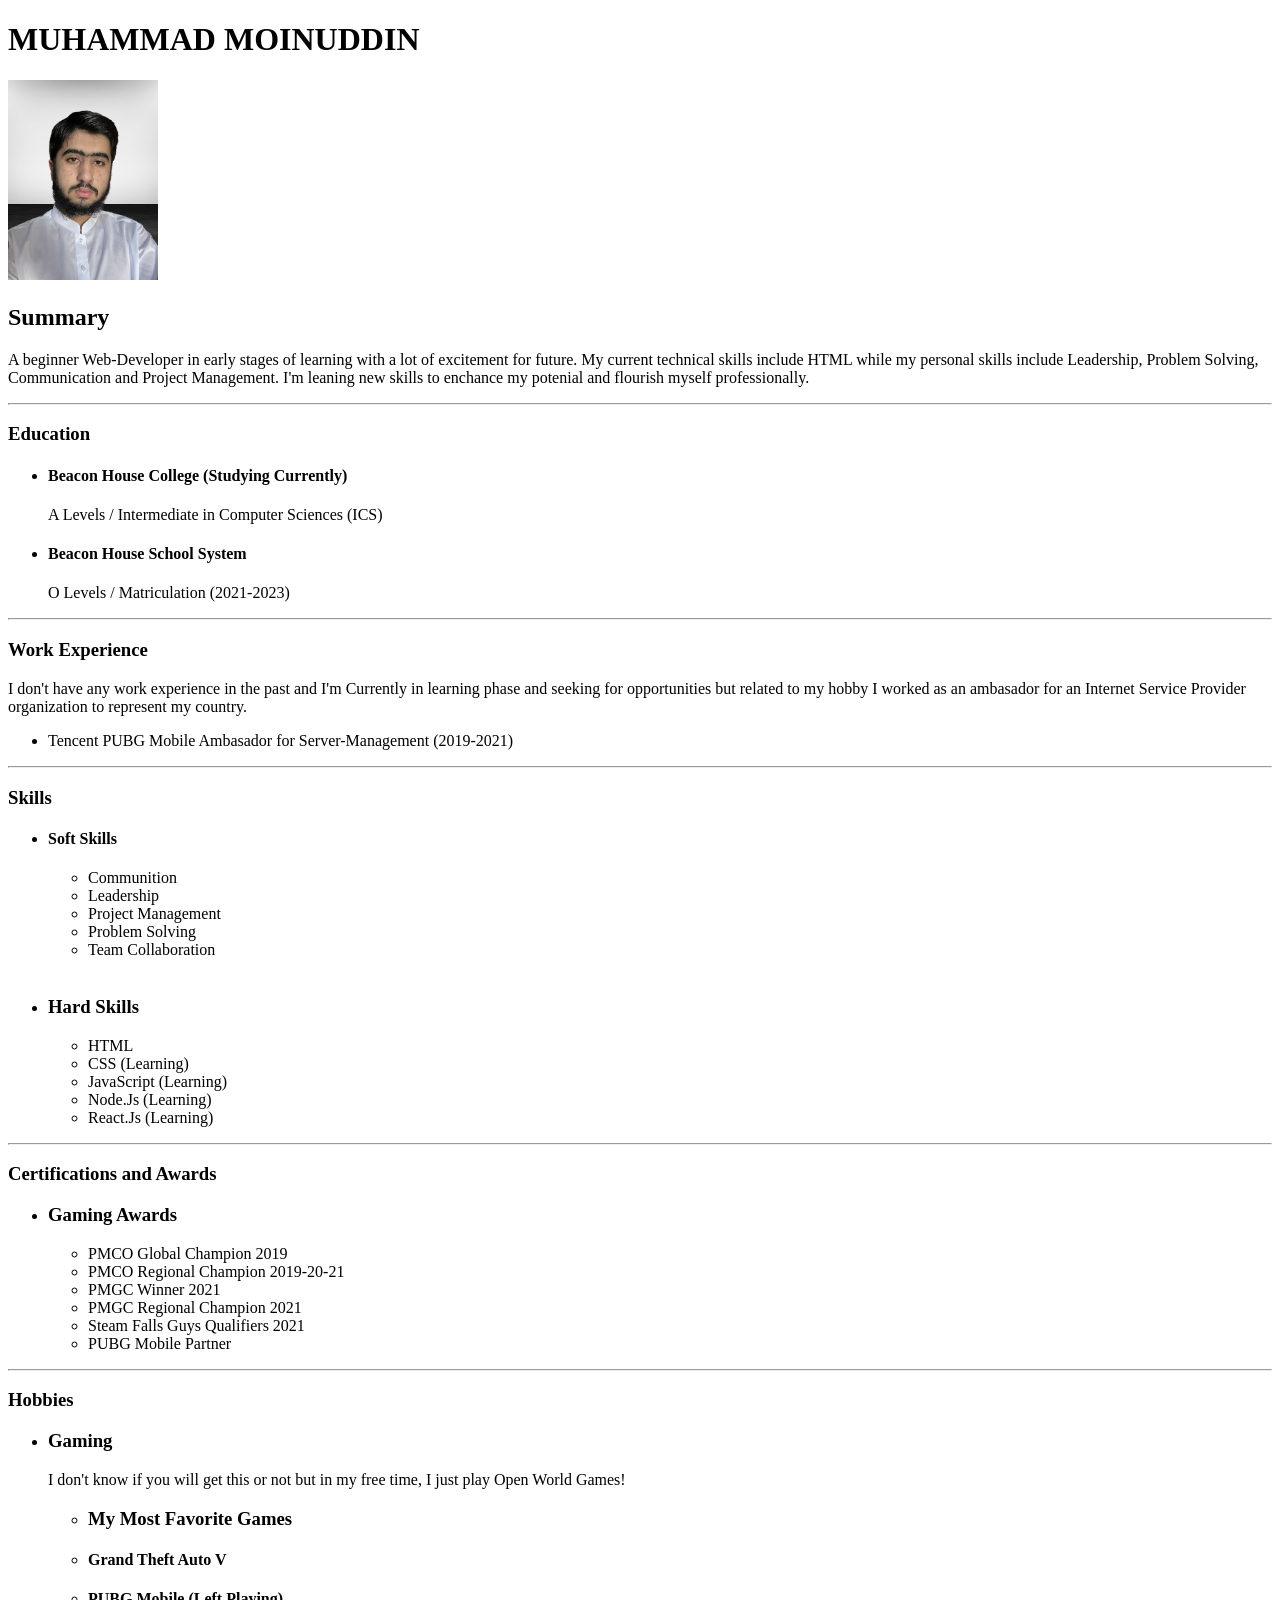
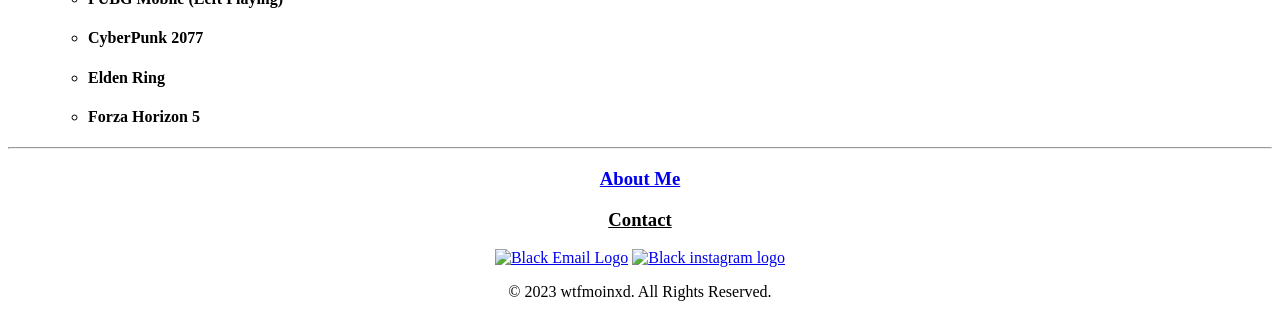
==== index.html @ 9e421e27 "Add files via upload" ====
<!DOCTYPE html>
<html lang="en">
<head>
    <meta charset="UTF-8">
    <meta name="viewport" content="width=device-width, initial-scale=1.0">
    <title>My Resume</title>
</head>
<body>
    
    <h1>MUHAMMAD MOINUDDIN</h1>
    
    <img src="./Resources/Images/moinuddin.png" height="200" width="auto">
             
    <br />
              
    <h2>Summary</h2> 
    <p>A beginner Web-Developer in early stages of learning with a lot of excitement for future.
        My current technical skills include HTML while my personal skills include Leadership, Problem Solving, Communication and Project Management.
        I'm leaning new skills to enchance my potenial and flourish myself professionally.</p>

        <hr />

        <h3>Education</h3>
        <ul>
            <li><h4>Beacon House College (Studying Currently)</h4></li>
            <p> A Levels / Intermediate in Computer Sciences (ICS) </p>

            <li><h4>Beacon House School System</h4></li>
            <p>O Levels / Matriculation (2021-2023)</p>

        </ul>
        <hr />

        <h3>Work Experience</h3>
    
            I don't have any work experience in the past and I'm Currently
            in learning phase and seeking for opportunities but related to my hobby I worked as an ambasador for an Internet Service Provider organization to represent my 
            country.

            <ul>
                <li>Tencent PUBG Mobile Ambasador for Server-Management (2019-2021)</li>
            </ul>

            <hr />

            <h3>Skills</h3>
            <ul>
                <li><h4>Soft Skills</h4></li>
                <ul>
                    <li>Communition</li>
                    <li>Leadership</li>
                    <li>Project Management</li>
                    <li>Problem Solving</li>
                    <li>Team Collaboration</li>

                </ul>

                <br />
                <li><h3>Hard Skills</h3></li>
                <ul>
                    <li>HTML</li>
                    <li>CSS (Learning)</li>
                    <li>JavaScript (Learning)</li>
                    <li>Node.Js (Learning)</li>
                    <li>React.Js (Learning)</li>

                </ul>
            </ul>
            
            <hr />

            <h3>Certifications and Awards</h3>
            <ul>
                <li><h3>Gaming Awards</h3></li>
                <ul><li>PMCO Global Champion 2019</li>
                <li>PMCO Regional Champion 2019-20-21</li>
                <li>PMGC Winner 2021</li>
                <li>PMGC Regional Champion 2021</li>
                <li>Steam Falls Guys Qualifiers 2021</li>
                <li>PUBG Mobile Partner</li></ul>
                
            </ul>

            <hr />

<h3>Hobbies</h3>
<ul>
    <li><h3>Gaming</h3></li>
    
        <p>I don't know if you will get this or not but in my free time, I just play Open World Games!</p>
    <ul>
    <li><h3>My Most Favorite Games </h3></li>
    <li><h4>Grand Theft Auto V</h4></li>
    <li><h4>PUBG Mobile (Left Playing)</h4></li>
    <li><h4>CyberPunk 2077</h4></li>
    <li><h4>Elden Ring</h4></li>
    <li><h4>Forza Horizon 5</h4></li>
    </ul>

</ul>

<hr />

            <center><a href="./Resources/aboutme.html" ><h3>About Me</h3></a></center>

            <center><h3><u>Contact</u></h3></center>
            
            <center>
                <a href="mailto:wtfmoinxd@gmail.com"><img src="https://www.transparentpng.com/thumb/email-logo/black-gmail-logo-with-sharp-lines-free-transparent-FoZA0D.png" alt="Black Email Logo" style="width:30px;height:auto;" /></a>
                <a href="https://instagram.com/wtf_moinxd/"><img src="https://www.transparentpng.com/thumb/logo-instagram/zI6ZGS-black-logo-instagram-png-transparent.png" alt="Black instagram logo" style="width:30px;height:auto;" /></a>
            </center>

            <center>
            <footer> 
                    <p>© 2023 wtfmoinxd. All Rights Reserved.</p>              
            </footer>
            </center>
</body>
</html>
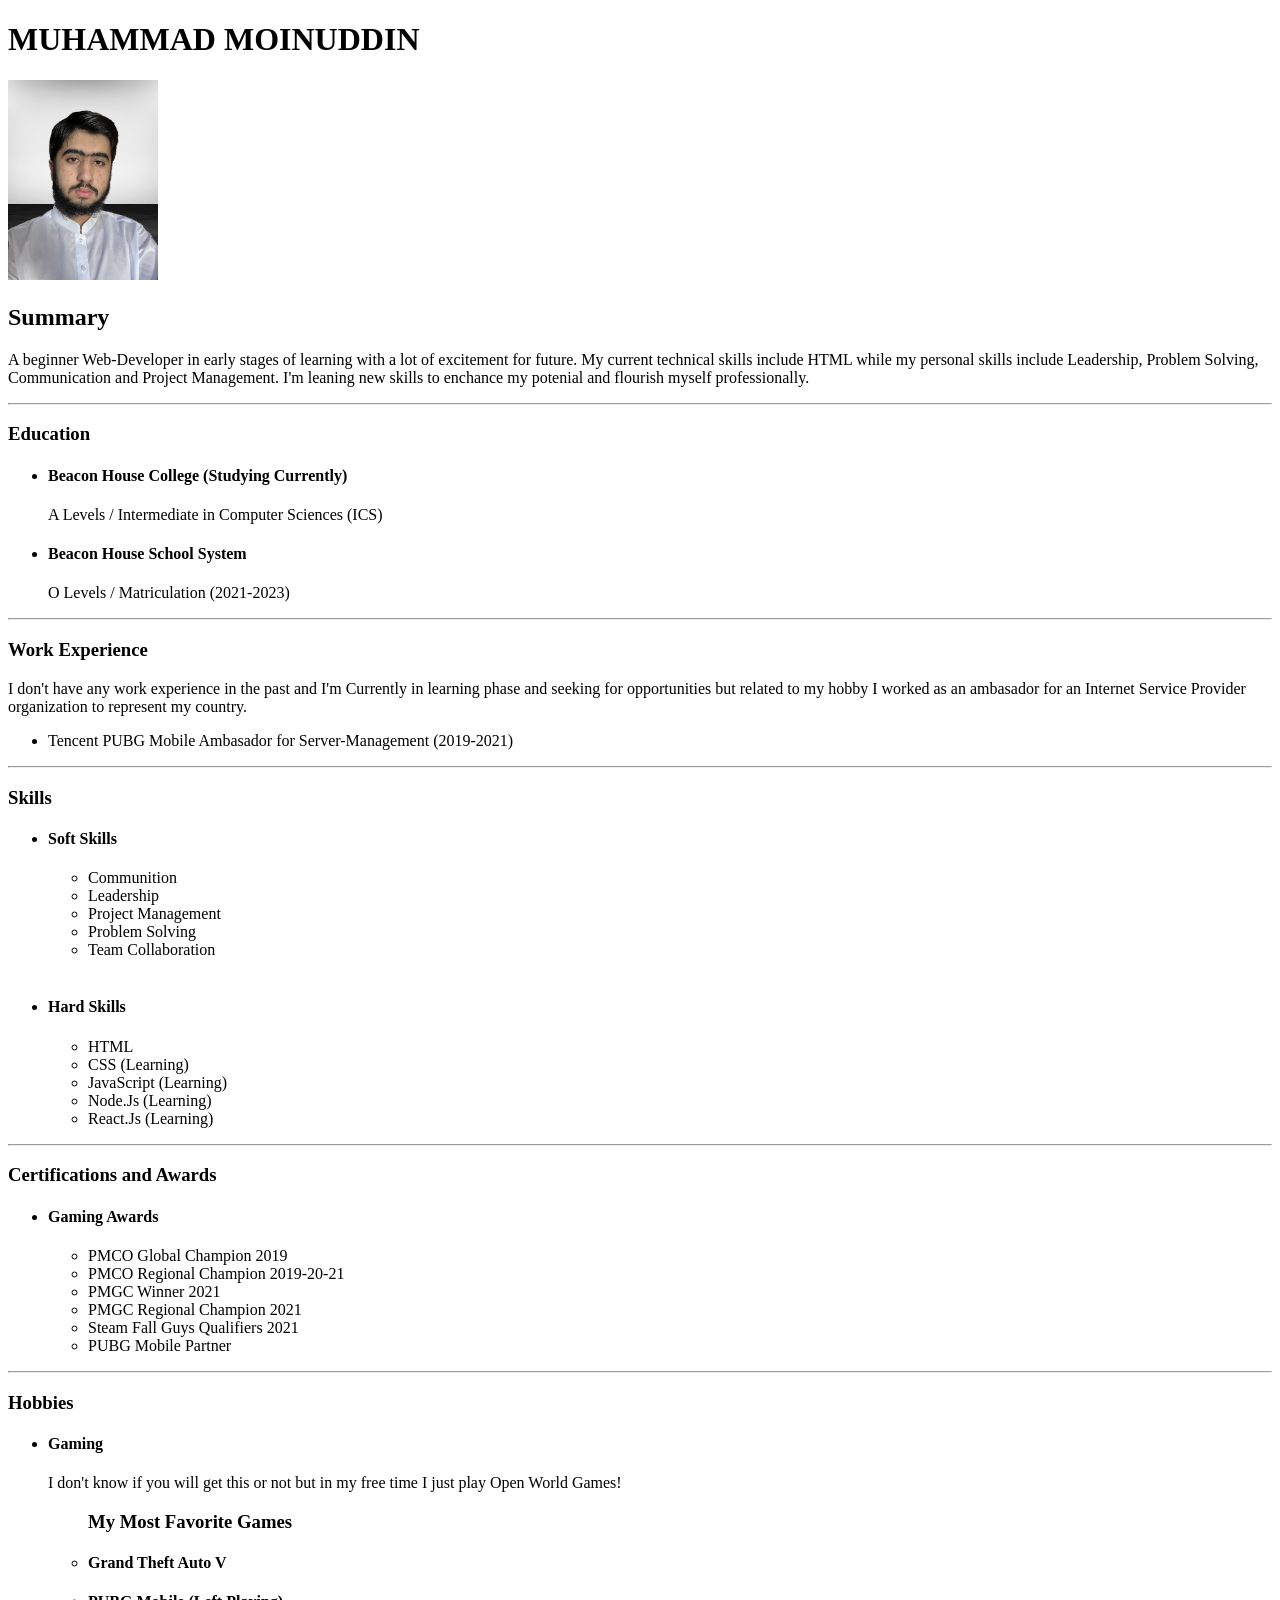
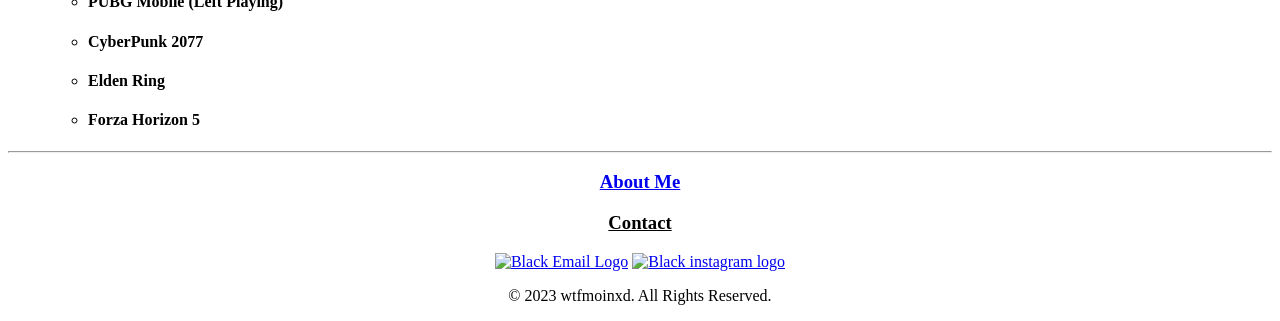
==== commit 2f966c69: "Add files via upload" ====
--- a/index.html
+++ b/index.html
@@ -56,7 +56,7 @@
                 </ul>
 
                 <br />
-                <li><h3>Hard Skills</h3></li>
+                <li><h4>Hard Skills</h4></li>
                 <ul>
                     <li>HTML</li>
                     <li>CSS (Learning)</li>
@@ -71,12 +71,12 @@
 
             <h3>Certifications and Awards</h3>
             <ul>
-                <li><h3>Gaming Awards</h3></li>
+                <li><h4>Gaming Awards</h4></li>
                 <ul><li>PMCO Global Champion 2019</li>
                 <li>PMCO Regional Champion 2019-20-21</li>
                 <li>PMGC Winner 2021</li>
                 <li>PMGC Regional Champion 2021</li>
-                <li>Steam Falls Guys Qualifiers 2021</li>
+                <li>Steam Fall Guys Qualifiers 2021</li>
                 <li>PUBG Mobile Partner</li></ul>
                 
             </ul>
@@ -85,11 +85,11 @@
 
 <h3>Hobbies</h3>
 <ul>
-    <li><h3>Gaming</h3></li>
+    <li><h4>Gaming</h4></li>
     
-        <p>I don't know if you will get this or not but in my free time, I just play Open World Games!</p>
+        <p>I don't know if you will get this or not but in my free time I just play Open World Games!</p>
     <ul>
-    <li><h3>My Most Favorite Games </h3></li>
+    <h3>My Most Favorite Games </h3>
     <li><h4>Grand Theft Auto V</h4></li>
     <li><h4>PUBG Mobile (Left Playing)</h4></li>
     <li><h4>CyberPunk 2077</h4></li>
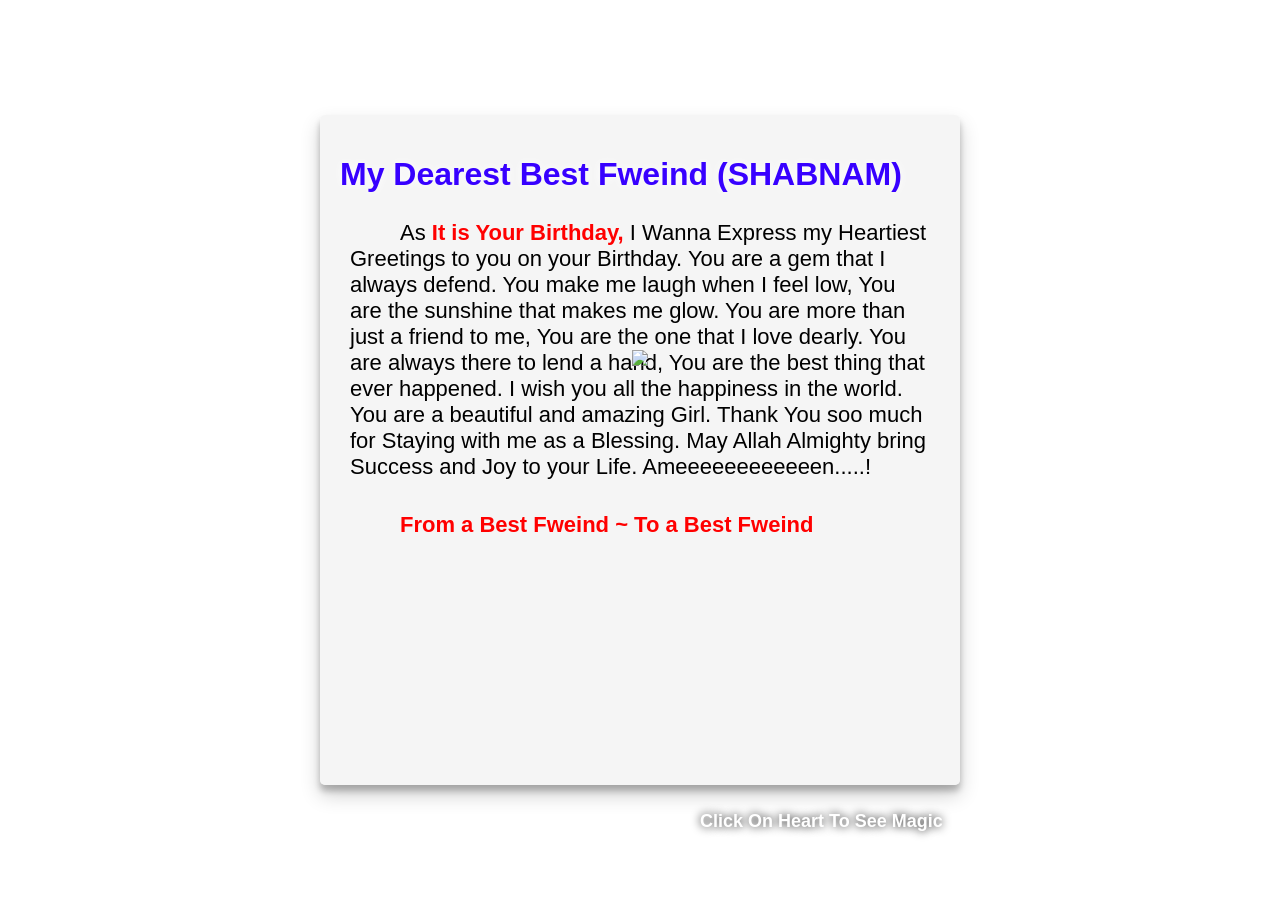
==== commit 0eda6233: "Add files via upload" ====
--- a/index.html
+++ b/index.html
@@ -1,119 +1,41 @@
-<!DOCTYPE html>
-<html lang="en">
-<head>
-    <meta charset="UTF-8">
-    <meta name="viewport" content="width=device-width, initial-scale=1.0">
-    <title>My Resume</title>
-</head>
-<body>
-    
-    <h1>MUHAMMAD MOINUDDIN</h1>
-    
-    <img src="./Resources/Images/moinuddin.png" height="200" width="auto">
-             
-    <br />
-              
-    <h2>Summary</h2> 
-    <p>A beginner Web-Developer in early stages of learning with a lot of excitement for future.
-        My current technical skills include HTML while my personal skills include Leadership, Problem Solving, Communication and Project Management.
-        I'm leaning new skills to enchance my potenial and flourish myself professionally.</p>
-
-        <hr />
-
-        <h3>Education</h3>
-        <ul>
-            <li><h4>Beacon House College (Studying Currently)</h4></li>
-            <p> A Levels / Intermediate in Computer Sciences (ICS) </p>
-
-            <li><h4>Beacon House School System</h4></li>
-            <p>O Levels / Matriculation (2021-2023)</p>
-
-        </ul>
-        <hr />
-
-        <h3>Work Experience</h3>
-    
-            I don't have any work experience in the past and I'm Currently
-            in learning phase and seeking for opportunities but related to my hobby I worked as an ambasador for an Internet Service Provider organization to represent my 
-            country.
-
-            <ul>
-                <li>Tencent PUBG Mobile Ambasador for Server-Management (2019-2021)</li>
-            </ul>
-
-            <hr />
-
-            <h3>Skills</h3>
-            <ul>
-                <li><h4>Soft Skills</h4></li>
-                <ul>
-                    <li>Communition</li>
-                    <li>Leadership</li>
-                    <li>Project Management</li>
-                    <li>Problem Solving</li>
-                    <li>Team Collaboration</li>
-
-                </ul>
-
-                <br />
-                <li><h4>Hard Skills</h4></li>
-                <ul>
-                    <li>HTML</li>
-                    <li>CSS (Learning)</li>
-                    <li>JavaScript (Learning)</li>
-                    <li>Node.Js (Learning)</li>
-                    <li>React.Js (Learning)</li>
-
-                </ul>
-            </ul>
-            
-            <hr />
-
-            <h3>Certifications and Awards</h3>
-            <ul>
-                <li><h4>Gaming Awards</h4></li>
-                <ul><li>PMCO Global Champion 2019</li>
-                <li>PMCO Regional Champion 2019-20-21</li>
-                <li>PMGC Winner 2021</li>
-                <li>PMGC Regional Champion 2021</li>
-                <li>Steam Fall Guys Qualifiers 2021</li>
-                <li>PUBG Mobile Partner</li></ul>
-                
-            </ul>
-
-            <hr />
-
-<h3>Hobbies</h3>
-<ul>
-    <li><h4>Gaming</h4></li>
-    
-        <p>I don't know if you will get this or not but in my free time I just play Open World Games!</p>
-    <ul>
-    <h3>My Most Favorite Games </h3>
-    <li><h4>Grand Theft Auto V</h4></li>
-    <li><h4>PUBG Mobile (Left Playing)</h4></li>
-    <li><h4>CyberPunk 2077</h4></li>
-    <li><h4>Elden Ring</h4></li>
-    <li><h4>Forza Horizon 5</h4></li>
-    </ul>
-
-</ul>
-
-<hr />
-
-            <center><a href="./Resources/aboutme.html" ><h3>About Me</h3></a></center>
-
-            <center><h3><u>Contact</u></h3></center>
-            
-            <center>
-                <a href="mailto:wtfmoinxd@gmail.com"><img src="https://www.transparentpng.com/thumb/email-logo/black-gmail-logo-with-sharp-lines-free-transparent-FoZA0D.png" alt="Black Email Logo" style="width:30px;height:auto;" /></a>
-                <a href="https://instagram.com/wtf_moinxd/"><img src="https://www.transparentpng.com/thumb/logo-instagram/zI6ZGS-black-logo-instagram-png-transparent.png" alt="Black instagram logo" style="width:30px;height:auto;" /></a>
-            </center>
-
-            <center>
-            <footer> 
-                    <p>© 2023 wtfmoinxd. All Rights Reserved.</p>              
-            </footer>
-            </center>
-</body>
-</html>+<!DOCTYPE html>
+<html lang="en">
+<head>
+<meta charset="UTF-8" />
+<meta name="viewport" content="width=device-width, initial-scale=1.0" />
+<title>HAPPY BIRTHDAY</title>
+
+<script src="https://code.jquery.com/jquery-3.6.0.min.js"></script>
+<link rel="stylesheet" href="style.css">
+</head>
+<body>
+<div class="container">
+  <label>
+    <div class="heart">
+      <img src="https://upload.wikimedia.org/wikipedia/commons/4/42/Love_Heart_SVG.svg"></img>
+    </div>
+    <input id="messageState" type="checkbox" style="display:none"/>
+  </label>
+  <div class="message">
+    <h1>My Dearest Best Fweind (SHABNAM) </h1>
+    <p>As <span class="main">It is Your Birthday, </span>
+        I Wanna Express my Heartiest Greetings to you on your Birthday. You are a gem that I always defend.
+        You make me laugh when I feel low, 
+        You are the sunshine that makes me glow. 
+        You are more than just a friend to me,
+        You are the one that I love dearly. 
+        You are always there to lend a hand, 
+        You are the best thing that ever happened.
+        I wish you all the happiness in the world.
+        You are a beautiful and amazing Girl. Thank You soo much for Staying with me as a Blessing.
+      May Allah Almighty bring Success and Joy to your Life. Ameeeeeeeeeeeen.....!</p>
+
+       <p><span class="main"> From a Best Fweind ~ To a Best Fweind   </span>
+       </p> 
+  </div>
+  <p class="back">Click On Heart To See Magic</p>
+</div>
+
+<script src="shabnam.js"></script>
+</body>
+</html>
--- a/style.css
+++ b/style.css
@@ -0,0 +1,205 @@
+h1,
+p {
+  font-family: "Hind", sans-serif;
+}
+
+p {
+  text-indent: 50px;
+  padding: 5px;
+  padding-left: 10px;
+  padding-right: 10px;
+}
+
+h1 {
+  font-weight: 800;
+  color: rgb(55, 0, 255);
+  text-shadow: 0 0 10px white;
+}
+
+body {
+  margin: 0px;
+  background: url(https://i.postimg.cc/5tgNs0n9/couple-sunset-city-scenery-art-uhdpaper-com-4-K-8-264.jpg);
+  background-size: cover;
+  background-repeat: no-repeat;
+}
+
+.container {
+  position: relative;
+  width: 100%;
+  height: 100vh;
+  overflow: hidden;
+}
+
+.heart {
+  position: absolute;
+  left: 50%;
+  top: 40%;
+  text-align: center;
+  transform: translate(-50%, -50%);
+  transiton: transform 2s;
+  z-index: 1;
+}
+
+.heart > img {
+  width: 80px;
+  height: auto;
+}
+
+p {
+  font-size: 22px;
+}
+.message {
+  padding: 20px;
+  background-color: #eeeeee95;
+  min-width: 400px;
+  height: 70%;
+  position: absolute;
+  left: 50%;
+  top: 50%;
+  transform: translate(-50%, -50%);
+  z-index: 0;
+  overflow: hidden;
+  animation-name: openmsg;
+  animation-duration: 2s;
+  animation-timing-function: linear;
+  animation-play-state: paused;
+  animation-fill-mode: forwards;
+  box-shadow: 0 10px 20px rgba(0, 0, 0, 0.19), 0 6px 6px rgba(0, 0, 0, 0.23);
+  border-radius: 5px;
+}
+
+.heart > img:hover {
+  animation-name: beat;
+  animation-duration: 2s;
+  animation-timing-function: ease-in-out;
+  animation-iteration-count: infinite;
+  animation-play-state: running;
+}
+
+#messageState {
+}
+
+@keyframes beat {
+  0% {
+    width: 80px;
+  }
+  25% {
+    width: 88px;
+  }
+  30% {
+    width: 80px;
+  }
+  50% {
+    width: 70px;
+  }
+  60% {
+    width: 80px;
+  }
+  75% {
+    width: 88px;
+  }
+  100% {
+    width: 80px;
+  }
+}
+
+@keyframes openmsg {
+  0% {
+    height: 0px;
+    padding: 0px 20px;
+  }
+  100% {
+    height: 75%;
+    padding: 20px 20px;
+  }
+}
+
+@keyframes heartMove {
+  0% {
+    top: 50%;
+  }
+  100% {
+    top: 85%;
+    transform: translate(-50%, 0);
+  }
+}
+
+.openNor {
+  animation-direction: normal;
+  animation-play-state: running;
+}
+
+.closeNor {
+  animation-direction: reverse;
+  animation-play-state: running;
+}
+
+.no-anim {
+  animation: none;
+}
+
+.closed {
+  height: 0px;
+  padding: 0px 20px;
+}
+
+.bottom {
+  bottom: 5px;
+}
+
+.openHer {
+  animation-name: heartMove;
+  animation-duration: 2s;
+  animation-timing-function: linear;
+  animation-play-state: running;
+  animation-fill-mode: forwards;
+}
+
+.closeHer {
+  animation-name: heartMove;
+  animation-duration: 2s;
+  animation-timing-function: linear;
+  animation-play-state: running;
+  animation-direction: reverse;
+  animation-fill-mode: forwards;
+}
+
+.beating > img {
+  animation-name: beat;
+  animation-duration: 2s;
+  animation-timing-function: ease-in-out;
+  animation-iteration-count: infinite;
+  animation-play-state: running;
+}
+
+.openedHer {
+  top: 85%;
+  transform: translate(-50%, 0);
+}
+
+.main {
+  color: red;
+  font-weight: 700;
+}
+@media (max-width: 480px) {
+  p {
+    font-size: 17px;
+  }
+  h1 {
+    padding-left: 10px;
+  }
+}
+@media (max-width: 580px) {
+  p {
+    font-size: 17px;
+  }
+}
+.back {
+  position: absolute;
+  bottom: 5%;
+  left: 50%;
+  font-size: 18px;
+  font-weight: 700;
+  color: white;
+  text-shadow: 0 0 10px rgb(0, 0, 0);
+}
